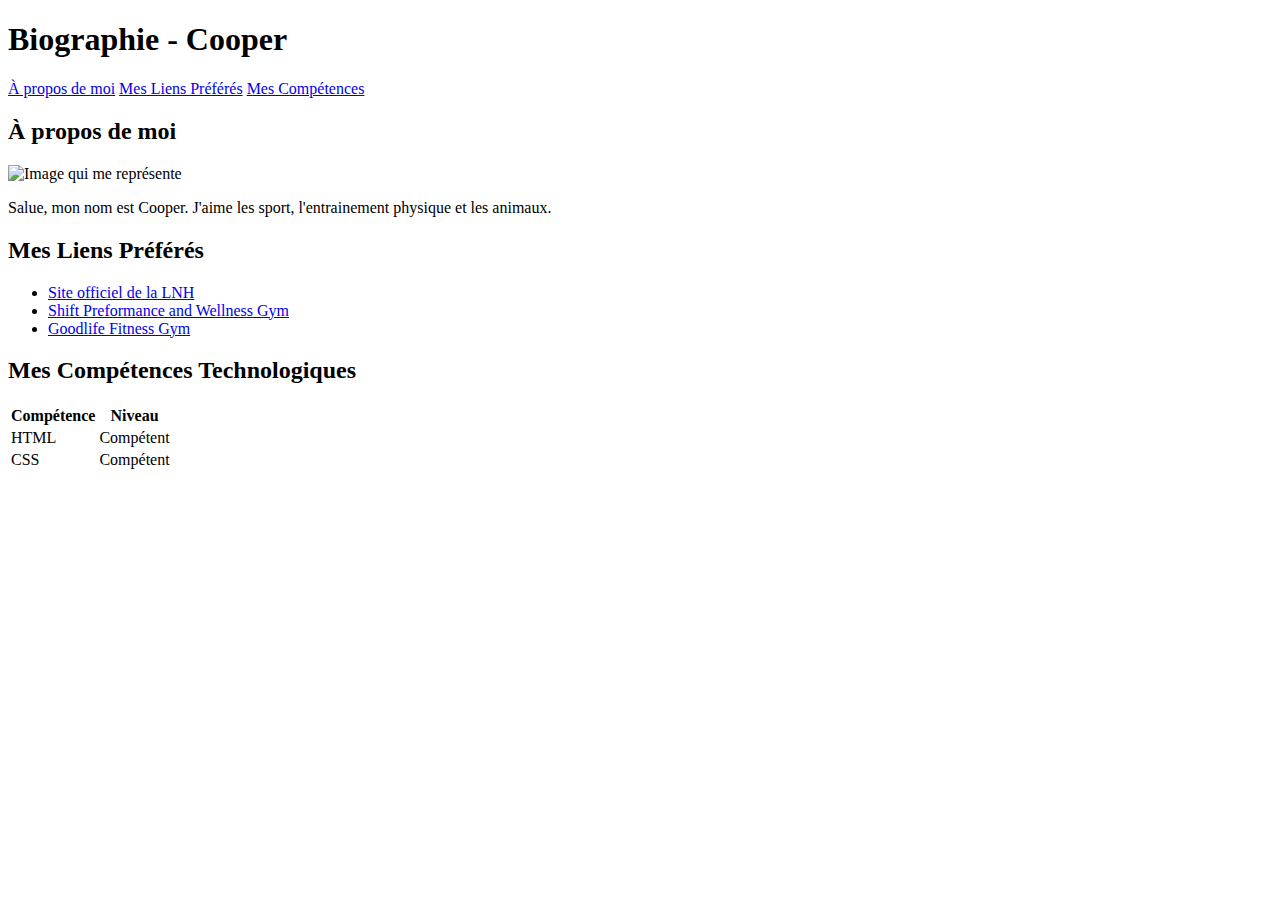
==== Biographie.html @ 3da541e9 "Create Biographie.html" ====
<!DOCTYPE html>
<html>
<head>
   
    <title>Biographie - Cooper</title>
  
    
</head>
<body>

    
    <header>
        <h1>Biographie - Cooper</h1>
    </header> 
    <!-- Section Navigation -->
	<nav>
        <a href="#apropos">À propos de moi</a>
        <a href="#liens">Mes Liens Préférés</a>
        <a href="#competences">Mes Compétences</a>
    </nav>
   <!-- Section A Propos de moi -->
   <section id="apropos">
        <h2>À propos de moi</h2>
        <img src="https://previews.123rf.com/images/zrzahid/zrzahid2408/zrzahid240883998/234704372-beautiful-professional-cartoon-character-design-vector-illustration.jpg" alt="Image qui me représente" width="150" height="150">
        <p>Salue, mon nom est Cooper. J'aime les sport, l'entrainement physique et les animaux.</p>
    </section>
    <!-- Section Liens Préférés-->
	<section id="liens">
        <h2>Mes Liens Préférés</h2>
        <ul>
            <li><a href=https://www.nhl.com/" target="_blank">Site officiel de la LNH</a></li>
            <li><a href="https://www.shiftperformance.ca/athletics" target="_blank">Shift Preformance and Wellness Gym<a></li>
            <li><a href="https://www.goodlifefitness.com/" target="_blank">Goodlife Fitness Gym</a></li>
        </ul>
    </section>

    <!-- Section Compétences -->
    <section id="competences">
        <h2>Mes Compétences Technologiques</h2>
        <!-- Tableau des compétences et niveaux -->
        <table>
            <thead>
                <tr>
                    <th>Compétence</th>
                    <th>Niveau</th>
                </tr>
            </thead>
            <tbody>
                <tr>
                    <td>HTML</td>
                    <td>Compétent</td>
                </tr>
                <tr>
                    <td>CSS</td>
                    <td>Compétent</td>
                </tr>
            </tbody>
        </table>
    </section>
</body>
</html>
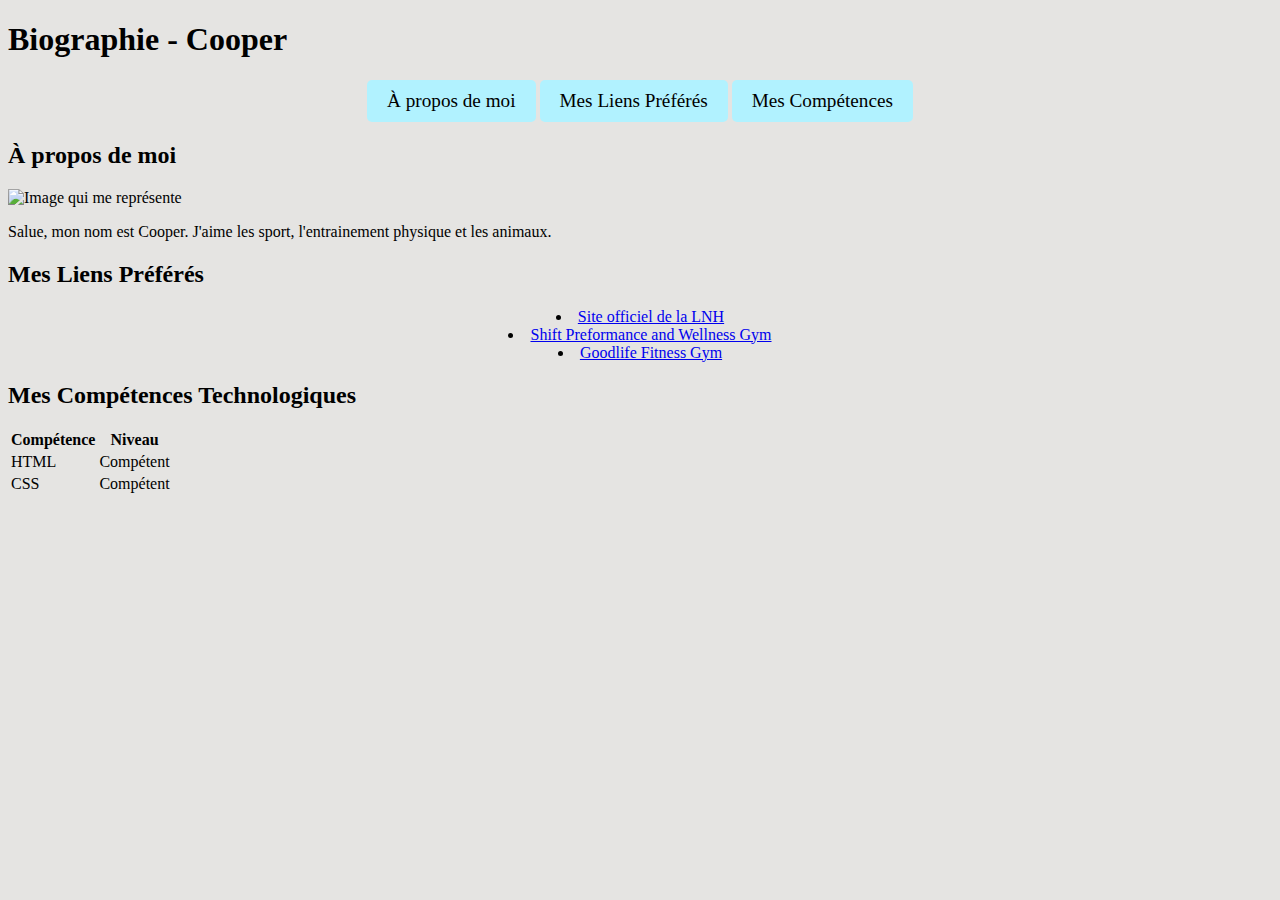
==== commit 1d773d97: "Update Biographie.html" ====
--- a/Biographie.html
+++ b/Biographie.html
@@ -1,14 +1,10 @@
 <!DOCTYPE html>
 <html>
 <head>
-   
+   <link rel="stylesheet" href="css/style.css">
     <title>Biographie - Cooper</title>
-  
-    
 </head>
 <body>
-
-    
     <header>
         <h1>Biographie - Cooper</h1>
     </header> 
--- a/css/style.css
+++ b/css/style.css
@@ -0,0 +1,57 @@
+
+		#main-title-heading {
+           			background-color: #b1f2ff;
+        }
+		
+		body { 
+				background-color: #E5E4E2;
+	}
+		h1 {
+            			color: rgb(0, 0, 0);
+        }
+		h1 {
+				font-family: "Century Gothic";
+        }
+		p {
+            			color: rgb(0, 0, 0);
+				font-family: "Century Gothic";
+        }
+		ul, ol {
+                		list-style-position: inside;
+                		text-align: center;
+                		padding-left: 0;
+	}
+		nav {
+   				text-align: center;
+    				margin: 20px 0;
+	}
+
+		nav ul {
+    				list-style: none; 
+    				padding: 0;
+	}
+
+		nav li {
+    				display: inline; 
+    				margin: 0 15px; 
+	}
+
+		nav a {
+    				display: inline-block; 
+    				text-decoration: none; 
+    				color: #000000; 
+    				background-color: #b1f2ff; 
+    				padding: 10px 20px; 
+    				border-radius: 5px; 
+    				font-size: 1.2em; 
+    				transition: background-color 0.3s; 
+	}
+
+		nav a:hover {
+    				background-color: #0056b3; 
+	}
+
+
+		nav a i {	
+    				margin-right: 5px; 
+	}
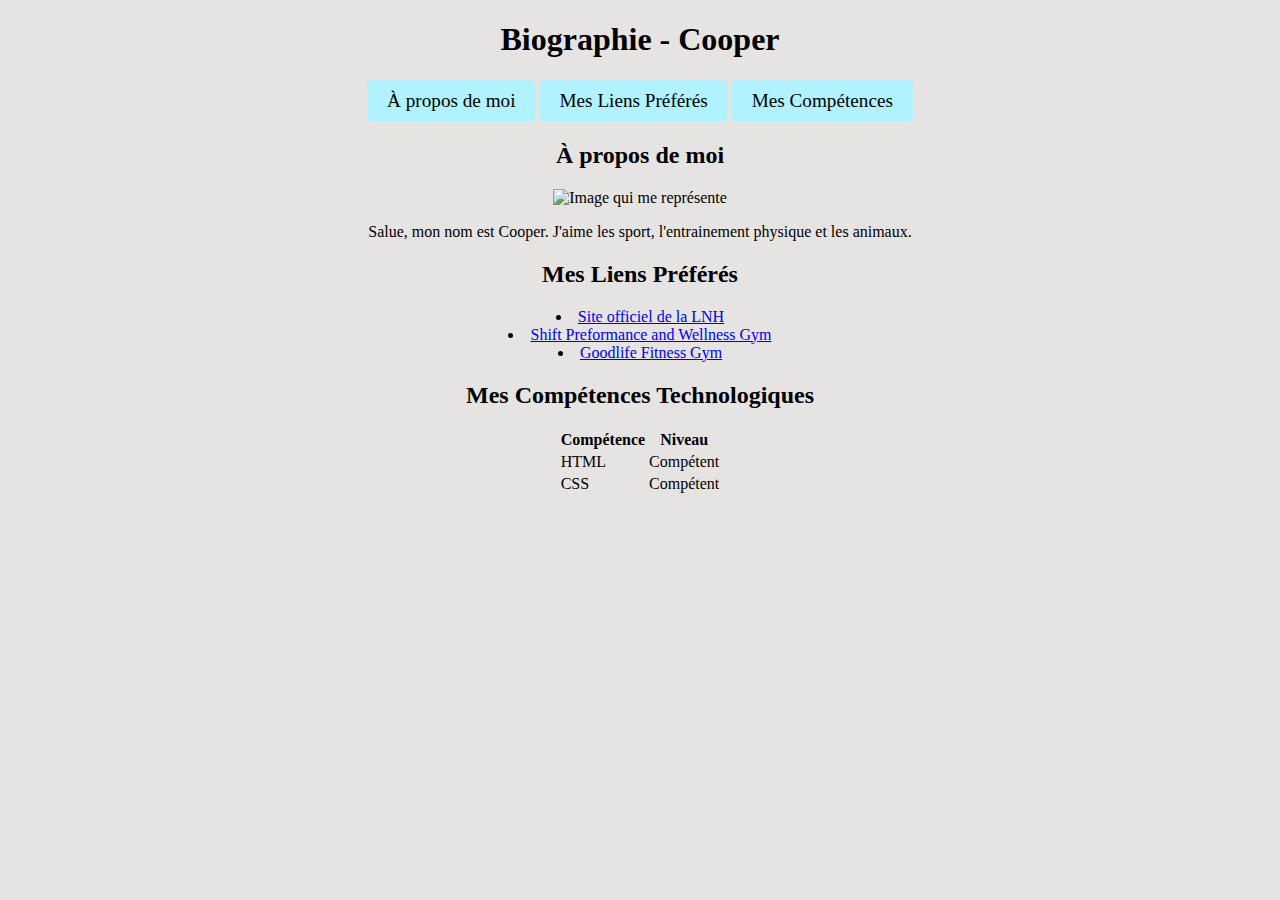
==== commit cc0d1406: "Update Biographie.html" ====
--- a/Biographie.html
+++ b/Biographie.html
@@ -5,6 +5,7 @@
     <title>Biographie - Cooper</title>
 </head>
 <body>
+	<center>
     <header>
         <h1>Biographie - Cooper</h1>
     </header> 
@@ -53,5 +54,6 @@
             </tbody>
         </table>
     </section>
+</center>
 </body>
 </html>
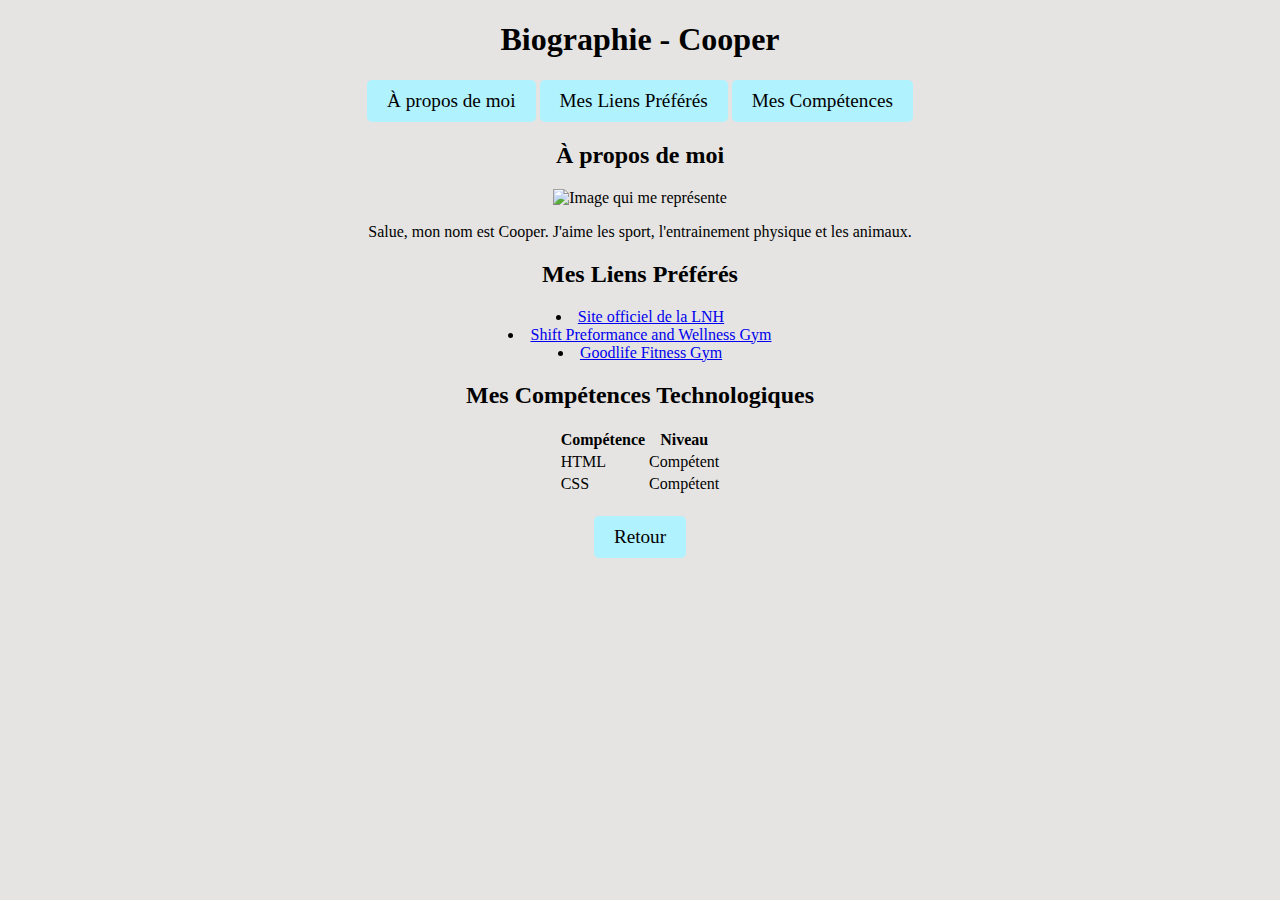
==== commit d90ee961: "Update Biographie.html" ====
--- a/Biographie.html
+++ b/Biographie.html
@@ -54,6 +54,11 @@
             </tbody>
         </table>
     </section>
+<footer>
+	<nav>
+                <li><a href="index.html">Retour</a></li>
+	</nav>
+</footer>
 </center>
 </body>
 </html>
